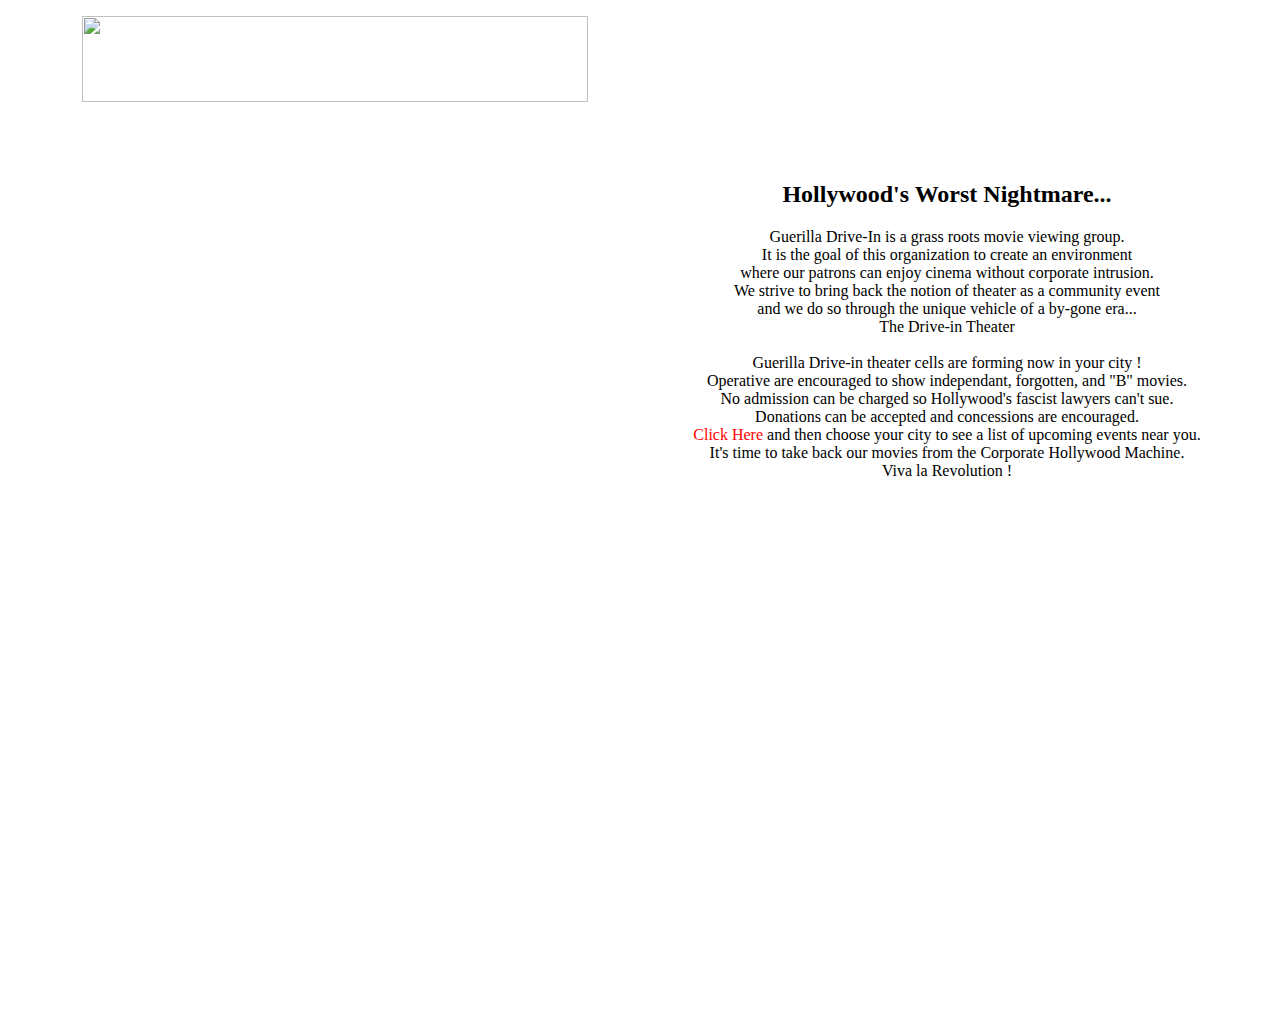
==== index.html @ 0411aae8 "Initial Commit" ====
﻿<!DOCTYPE html> 

<html>

<head>
<link rel="stylesheet" type="text/css"
href="Universal.css" />

</head>

<body>

<iframe class="graphic" src="image.html" name="image" width=50% style="border:none"></iframe>


<iframe class="content" src="intro.html" name="content" width=50% height=100% style="border:none"></iframe>

</body>

</html>
---- Universal.css ----
﻿iframe.header
{
position:absolute;
left:1%;
top:1%;
border:none;
}

iframe.content
{
position:absolute;
right:1%;
top:15%;
border:none;
}

iframe.graphic
{
position:absolute;
left:1%;

border:none;
}

html
{
overflow:hidden;
}

form
{
text-align:left;
}

body
{
text-align:center;
}

body.root
{
background-image: url("background.jpg");
background-size: inherit;
color: rgb(255,255,255);
text-align:center;
}

img.right
{
position:absolute;
top:5%;
left:50%;
width:45%;
height:auto;
z-index:0;
}

img.left
{
position:absolute;
top:5%;
left:1%;
width:45%;
height:auto%;
z-index:0;
}

img.top
{
position:absolute;
top:10%;
width:auto;
height:50%;
z-index:0;
}

img.center
{
position:relative;
top:0px;
left:25%;
width:50%;
height:auto;
z-index:0;
}


img.bottom
{
position:absolute;
top:80%;
left:25%;
width:auto;
height:50%;
z-index:0;
}

table
{
position:absolute;
top:0px;
left:0px;
width:100%;
height:100%;
padding: 5px;
}

td.left
{
position:relative;
top:0px;
left:0px;
width:50%;
height:100%;
}

td.right
{
position:relative;
top:0px;
left:0px;
width:50%;
height:100%;
}

td.top
{
position:relative;
top:0px;
left:0px;
width:100%;
height:50%;
}

a.right
{
position:absolute;
right:10%;
top:20%;
}

a.rCent
{
position:absolute;
right:30%;
top:20%;
}

a.Center
{
position:absolute;
right:50%;
top:20%;
}

a.lCent

{
position:absolute;
right:70%;
top:20%;
}

a.left
{
position:absolute;
left:5%;
top:20%;
}

a  
{
color:red;
background-color:transparent; 
text-decoration:none;
}
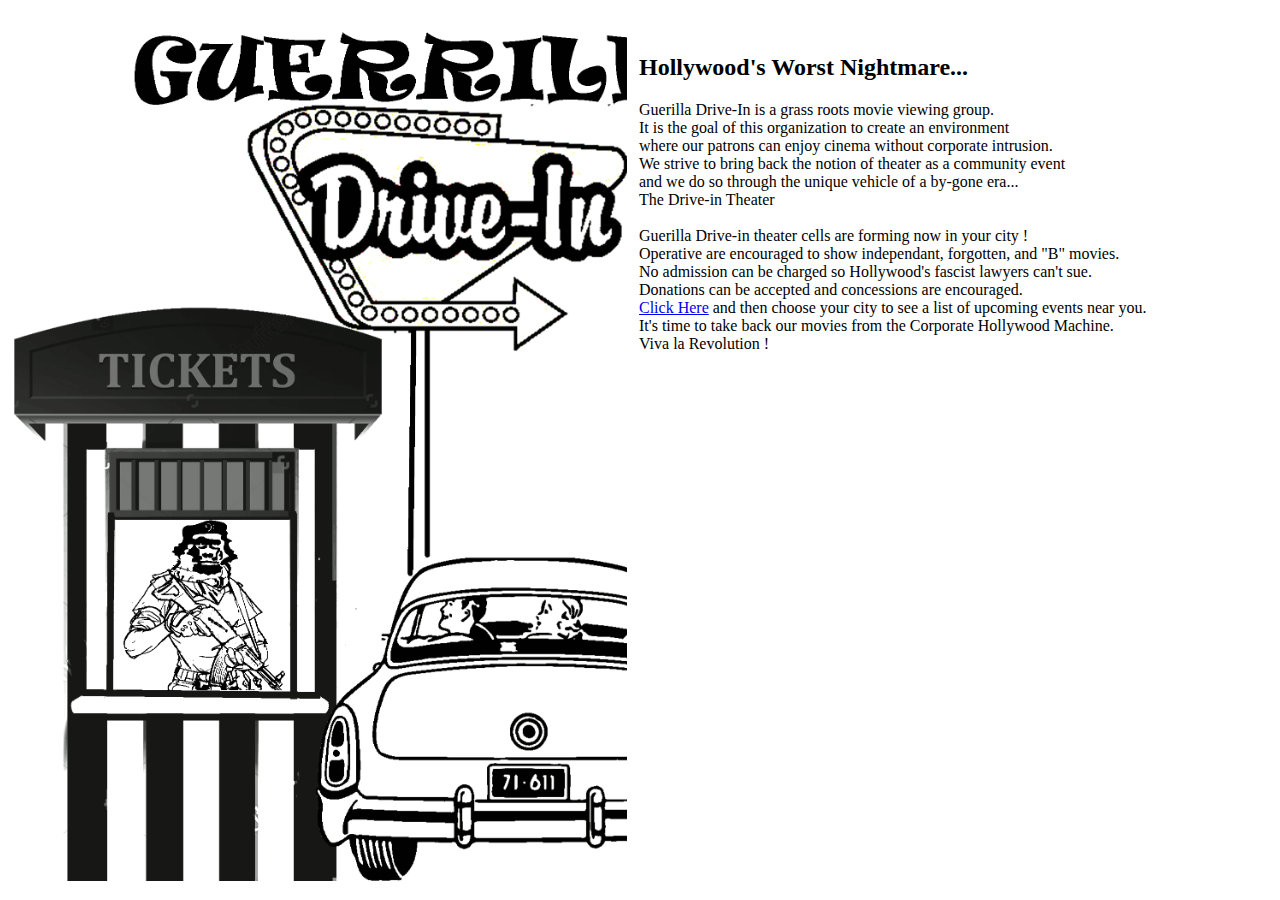
==== commit ba3c64c6: "fixes stuff" ====
--- a/index.html
+++ b/index.html
@@ -1,20 +1,13 @@
 ﻿<!DOCTYPE html> 
+<html>
+  <head>
+    <link rel="stylesheet" type="text/css" href="Universal.css" />
+    <meta name="viewport" content="width=device-width, initial-scale=1.0">
+  </head>
 
-<html>
-
-<head>
-<link rel="stylesheet" type="text/css"
-href="Universal.css" />
-
-</head>
-
-<body>
-
-<iframe class="graphic" src="image.html" name="image" width=50% style="border:none"></iframe>
-
-
-<iframe class="content" src="intro.html" name="content" width=50% height=100% style="border:none"></iframe>
-
-</body>
+  <body>
+    <iframe class="graphic" src="image.html"></iframe>
+    <iframe class="content" src="intro.html"></iframe>
+  </body>
 
 </html>--- a/Universal.css
+++ b/Universal.css
@@ -1,176 +1,14 @@
-﻿iframe.header
-{
-position:absolute;
-left:1%;
-top:1%;
-border:none;
+﻿.main {
+	display: flex;
 }
 
-iframe.content
-{
-position:absolute;
-right:1%;
-top:15%;
-border:none;
+iframe {
+	width: 49%;
+	border: none;
+	height: 97vh;
 }
 
-iframe.graphic
-{
-position:absolute;
-left:1%;
-
-border:none;
-}
-
-html
-{
-overflow:hidden;
-}
-
-form
-{
-text-align:left;
-}
-
-body
-{
-text-align:center;
-}
-
-body.root
-{
-background-image: url("background.jpg");
-background-size: inherit;
-color: rgb(255,255,255);
-text-align:center;
-}
-
-img.right
-{
-position:absolute;
-top:5%;
-left:50%;
-width:45%;
-height:auto;
-z-index:0;
-}
-
-img.left
-{
-position:absolute;
-top:5%;
-left:1%;
-width:45%;
-height:auto%;
-z-index:0;
-}
-
-img.top
-{
-position:absolute;
-top:10%;
-width:auto;
-height:50%;
-z-index:0;
-}
-
-img.center
-{
-position:relative;
-top:0px;
-left:25%;
-width:50%;
-height:auto;
-z-index:0;
-}
-
-
-img.bottom
-{
-position:absolute;
-top:80%;
-left:25%;
-width:auto;
-height:50%;
-z-index:0;
-}
-
-table
-{
-position:absolute;
-top:0px;
-left:0px;
-width:100%;
-height:100%;
-padding: 5px;
-}
-
-td.left
-{
-position:relative;
-top:0px;
-left:0px;
-width:50%;
-height:100%;
-}
-
-td.right
-{
-position:relative;
-top:0px;
-left:0px;
-width:50%;
-height:100%;
-}
-
-td.top
-{
-position:relative;
-top:0px;
-left:0px;
-width:100%;
-height:50%;
-}
-
-a.right
-{
-position:absolute;
-right:10%;
-top:20%;
-}
-
-a.rCent
-{
-position:absolute;
-right:30%;
-top:20%;
-}
-
-a.Center
-{
-position:absolute;
-right:50%;
-top:20%;
-}
-
-a.lCent
-
-{
-position:absolute;
-right:70%;
-top:20%;
-}
-
-a.left
-{
-position:absolute;
-left:5%;
-top:20%;
-}
-
-a  
-{
-color:red;
-background-color:transparent; 
-text-decoration:none;
-}
+.image {
+	background-image: url("guerilla drive in.png");
+  background-size: cover;
+}